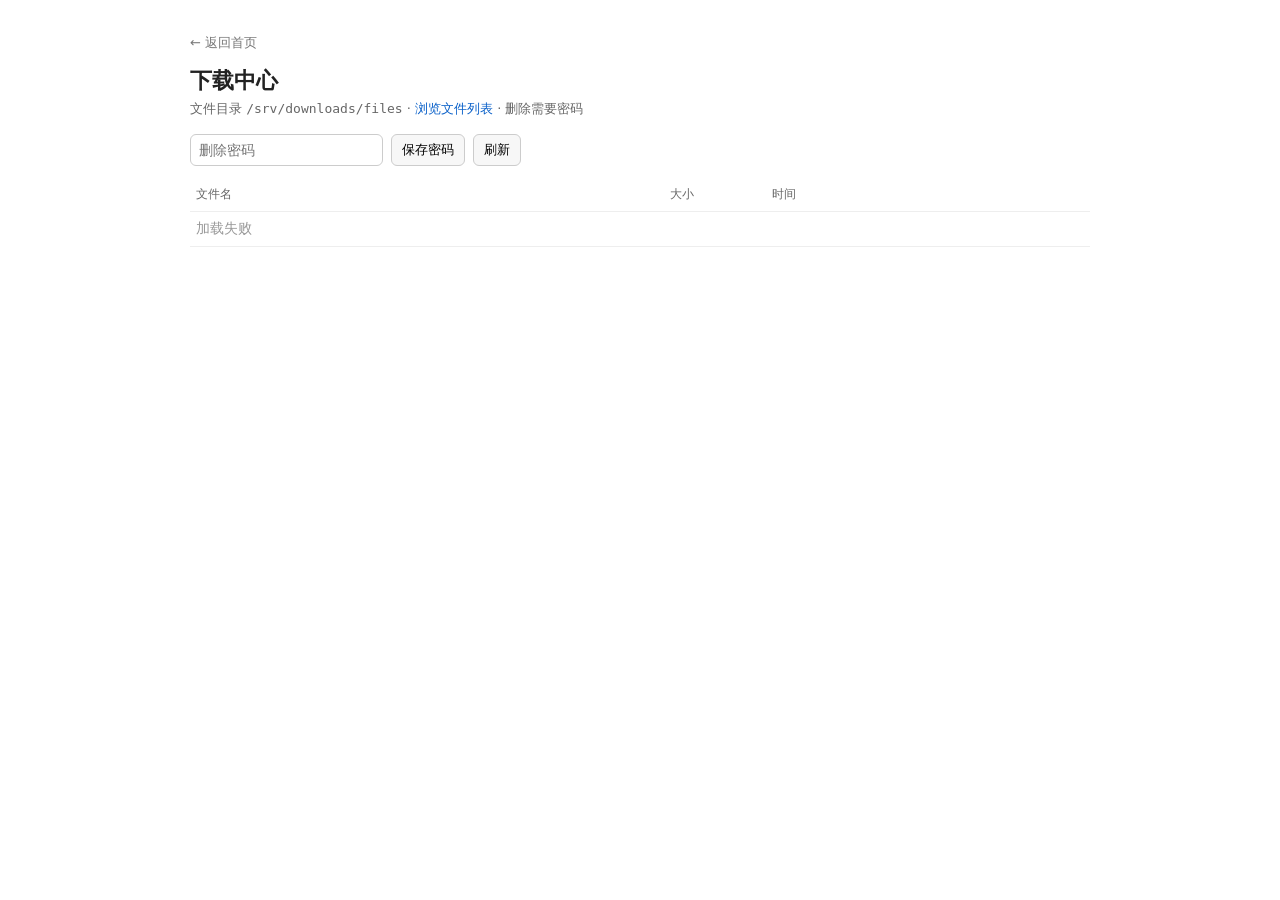
==== public/download.html @ b1f13df7 "feat: 新增科技风主页，下载管理页迁至 download.html - public/index.html 改为主页：淡暖色科技风背景，居中像素麦金塔图标（内联 SVG，无 JS） - 原管理页移" ====
<!doctype html>
<html lang="zh-CN">
<meta charset="utf-8">
<meta name="viewport" content="width=device-width,initial-scale=1">
<title>下载中心</title>
<style>
  body{font-family:system-ui,sans-serif;max-width:900px;margin:32px auto;padding:0 16px;color:#222}
  h1{font-size:22px;margin:0 0 4px}
  .sub{color:#666;font-size:13px;margin-bottom:16px}
  .bar{display:flex;gap:8px;flex-wrap:wrap;margin-bottom:12px}
  input{padding:6px 8px;border:1px solid #ccc;border-radius:6px;font-size:14px}
  button{padding:6px 10px;border:1px solid #ccc;background:#f7f7f7;border-radius:6px;cursor:pointer;font-size:13px}
  button.del{color:#b00020;border-color:#e6b3b3;background:#fff5f5}
  table{width:100%;border-collapse:collapse;font-size:14px}
  th,td{padding:8px 6px;border-bottom:1px solid #eee;text-align:left;vertical-align:top}
  th{color:#666;font-weight:500;font-size:12px}
  td.n{word-break:break-all}
  a{color:#0b61c9;text-decoration:none}
  .muted{color:#999}
  .actions{display:flex;gap:6px;justify-content:flex-end;flex-wrap:wrap}
  #qrbox{position:fixed;inset:0;background:rgba(0,0,0,.45);display:none;align-items:center;justify-content:center;padding:16px;z-index:10}
  #qrbox.on{display:flex}
  .card{background:#fff;border-radius:10px;padding:16px;max-width:320px;width:100%;text-align:center;box-shadow:0 8px 30px rgba(0,0,0,.2)}
  .card .name{font-size:13px;color:#333;word-break:break-all;margin-bottom:10px}
  #qrimg{display:flex;justify-content:center}
  #qrimg img,#qrimg canvas{max-width:100%;height:auto}
  .card .url{font-size:11px;color:#888;word-break:break-all;margin-top:8px}
  .back{display:inline-block;font-size:13px;color:#777;margin-bottom:14px}
  .back:hover{color:#0b61c9}
</style>
<a class="back" href="/">← 返回首页</a>
<h1>下载中心</h1>
<div class="sub">文件目录 <code>/srv/downloads/files</code> · <a href="/files/">浏览文件列表</a> · 删除需要密码</div>

<div class="bar">
  <input id="pw" type="password" placeholder="删除密码" autocomplete="off">
  <button id="save">保存密码</button>
  <button id="refresh">刷新</button>
</div>

<table>
  <thead><tr><th>文件名</th><th style="width:90px">大小</th><th style="width:160px">时间</th><th style="width:140px"></th></tr></thead>
  <tbody id="rows"><tr><td colspan="4" class="muted">加载中…</td></tr></tbody>
</table>

<div id="qrbox" onclick="if(event.target===this)closeQR()">
  <div class="card">
    <div class="name" id="qrname"></div>
    <div id="qrimg"></div>
    <div class="url" id="qrurl"></div>
    <div style="margin-top:12px"><button onclick="closeQR()">关闭</button></div>
  </div>
</div>

<script src="/assets/qrcode.min.js"></script>
<script>
const USER = 'admin';
const KEY = 'dl_pass';
const rows = document.getElementById('rows');

function fmt(n){
  if(!n) return '0 B';
  if(n < 1024) return n + ' B';
  const u = ['KB','MB','GB','TB']; let i = -1;
  do { n /= 1024; i++; } while (n >= 1024 && i < u.length - 1);
  return n.toFixed(1) + ' ' + u[i];
}

async function load(){
  rows.innerHTML = '<tr><td colspan="4" class="muted">加载中…</td></tr>';
  try {
    const r = await fetch('/api/list/', {headers:{'Accept':'application/json'}});
    const arr = await r.json();
    const files = arr.filter(x => x.type === 'file' && x.name !== 'index.html');
    if (!files.length) {
      rows.innerHTML = '<tr><td colspan="4" class="muted">（暂无文件）</td></tr>';
      return;
    }
    rows.innerHTML = '';
    for (const f of files) {
      const tr = document.createElement('tr');

      const td1 = document.createElement('td');
      td1.className = 'n';
      const a = document.createElement('a');
      a.href = '/files/' + encodeURIComponent(f.name);
      a.textContent = f.name;
      td1.appendChild(a);

      const td2 = document.createElement('td');
      td2.className = 'muted';
      td2.textContent = fmt(f.size);

      const td3 = document.createElement('td');
      td3.className = 'muted';
      td3.textContent = (f.mtime || '').replace(' GMT','');

      const td4 = document.createElement('td');
      td4.className = 'actions';
      const qbtn = document.createElement('button');
      qbtn.textContent = '二维码';
      qbtn.onclick = () => showQR(f.name);
      const btn = document.createElement('button');
      btn.className = 'del';
      btn.textContent = '删除';
      btn.onclick = () => del(f.name);
      td4.append(qbtn, btn);

      tr.append(td1, td2, td3, td4);
      rows.appendChild(tr);
    }
  } catch (e) {
    rows.innerHTML = '<tr><td colspan="4" class="muted">加载失败</td></tr>';
  }
}

function showQR(name){
  const url = location.origin + '/files/' + encodeURIComponent(name);
  document.getElementById('qrname').textContent = name;
  document.getElementById('qrurl').textContent = url;
  const box = document.getElementById('qrimg');
  box.innerHTML = '';
  new QRCode(box, {text: url, width: 220, height: 220, correctLevel: QRCode.CorrectLevel.M});
  document.getElementById('qrbox').classList.add('on');
}

function closeQR(){
  document.getElementById('qrbox').classList.remove('on');
}

async function del(name){
  let pw = sessionStorage.getItem(KEY);
  if (!pw) {
    pw = prompt('输入删除密码：');
    if (!pw) return;
    sessionStorage.setItem(KEY, pw);
  }
  if (!confirm('确定删除 ' + name + ' ?')) return;
  const r = await fetch('/files/' + encodeURIComponent(name), {
    method: 'DELETE',
    headers: {Authorization: 'Basic ' + btoa(USER + ':' + pw)}
  });
  if (r.ok || r.status === 204) {
    load();
  } else if (r.status === 401) {
    sessionStorage.removeItem(KEY);
    alert('密码错误');
  } else {
    alert('删除失败：HTTP ' + r.status);
  }
}

document.getElementById('save').onclick = () => {
  const v = document.getElementById('pw').value.trim();
  if (!v) { alert('请输入密码'); return; }
  sessionStorage.setItem(KEY, v);
  document.getElementById('pw').value = '';
  alert('已保存（本标签页有效）');
};
document.getElementById('refresh').onclick = load;
load();
</script>
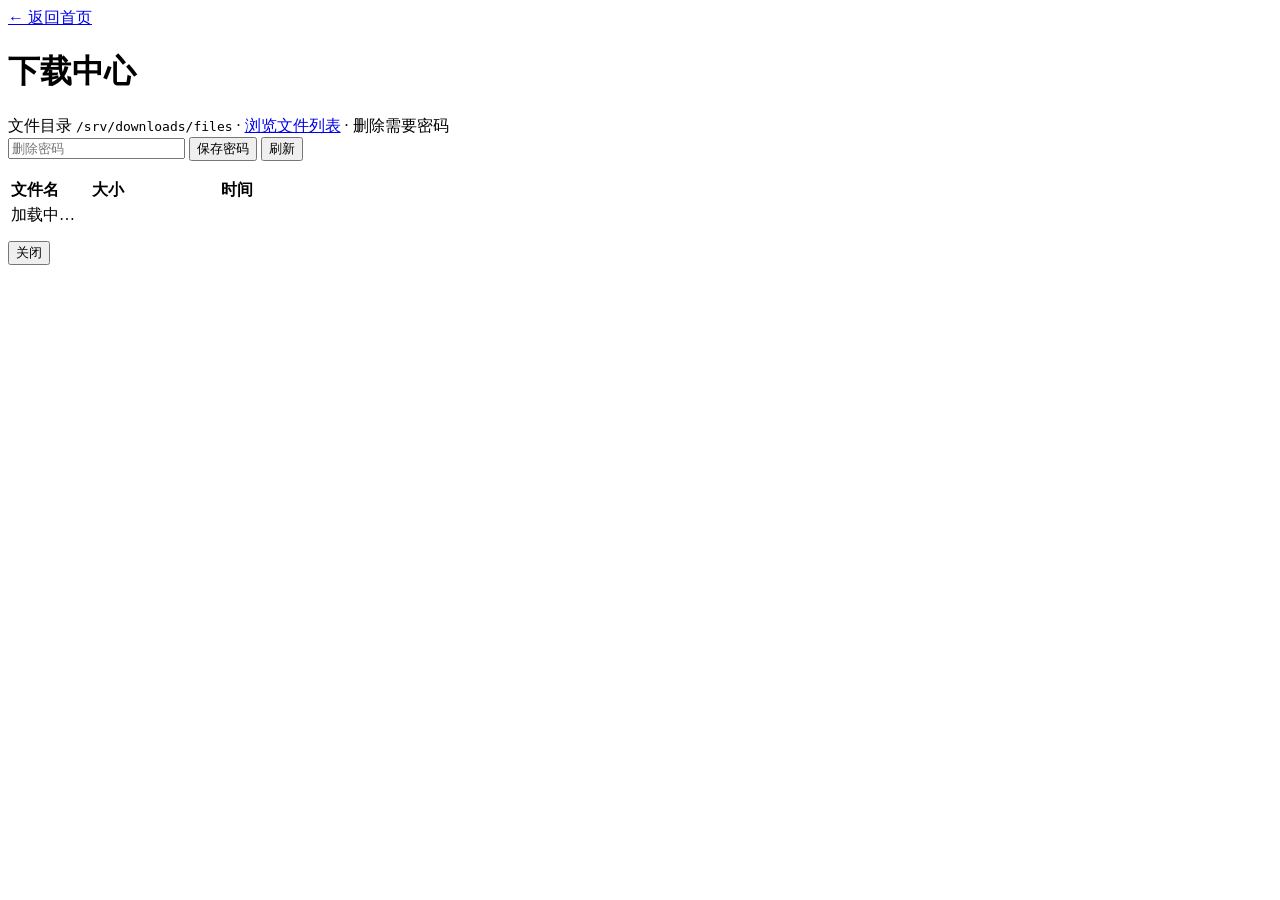
==== commit a1060314: "feat: 完善下载管理交互并拆分页面资源" ====
--- a/public/download.html
+++ b/public/download.html
@@ -3,31 +3,7 @@
 <meta charset="utf-8">
 <meta name="viewport" content="width=device-width,initial-scale=1">
 <title>下载中心</title>
-<style>
-  body{font-family:system-ui,sans-serif;max-width:900px;margin:32px auto;padding:0 16px;color:#222}
-  h1{font-size:22px;margin:0 0 4px}
-  .sub{color:#666;font-size:13px;margin-bottom:16px}
-  .bar{display:flex;gap:8px;flex-wrap:wrap;margin-bottom:12px}
-  input{padding:6px 8px;border:1px solid #ccc;border-radius:6px;font-size:14px}
-  button{padding:6px 10px;border:1px solid #ccc;background:#f7f7f7;border-radius:6px;cursor:pointer;font-size:13px}
-  button.del{color:#b00020;border-color:#e6b3b3;background:#fff5f5}
-  table{width:100%;border-collapse:collapse;font-size:14px}
-  th,td{padding:8px 6px;border-bottom:1px solid #eee;text-align:left;vertical-align:top}
-  th{color:#666;font-weight:500;font-size:12px}
-  td.n{word-break:break-all}
-  a{color:#0b61c9;text-decoration:none}
-  .muted{color:#999}
-  .actions{display:flex;gap:6px;justify-content:flex-end;flex-wrap:wrap}
-  #qrbox{position:fixed;inset:0;background:rgba(0,0,0,.45);display:none;align-items:center;justify-content:center;padding:16px;z-index:10}
-  #qrbox.on{display:flex}
-  .card{background:#fff;border-radius:10px;padding:16px;max-width:320px;width:100%;text-align:center;box-shadow:0 8px 30px rgba(0,0,0,.2)}
-  .card .name{font-size:13px;color:#333;word-break:break-all;margin-bottom:10px}
-  #qrimg{display:flex;justify-content:center}
-  #qrimg img,#qrimg canvas{max-width:100%;height:auto}
-  .card .url{font-size:11px;color:#888;word-break:break-all;margin-top:8px}
-  .back{display:inline-block;font-size:13px;color:#777;margin-bottom:14px}
-  .back:hover{color:#0b61c9}
-</style>
+<link rel="stylesheet" href="/assets/css/download.css">
 <a class="back" href="/">← 返回首页</a>
 <h1>下载中心</h1>
 <div class="sub">文件目录 <code>/srv/downloads/files</code> · <a href="/files/">浏览文件列表</a> · 删除需要密码</div>
@@ -38,6 +14,7 @@
   <button id="refresh">刷新</button>
 </div>
 
+<p id="deleteStatus" role="status" aria-live="polite"></p>
 <table>
   <thead><tr><th>文件名</th><th style="width:90px">大小</th><th style="width:160px">时间</th><th style="width:140px"></th></tr></thead>
   <tbody id="rows"><tr><td colspan="4" class="muted">加载中…</td></tr></tbody>
@@ -53,110 +30,4 @@
 </div>
 
 <script src="/assets/qrcode.min.js"></script>
-<script>
-const USER = 'admin';
-const KEY = 'dl_pass';
-const rows = document.getElementById('rows');
-
-function fmt(n){
-  if(!n) return '0 B';
-  if(n < 1024) return n + ' B';
-  const u = ['KB','MB','GB','TB']; let i = -1;
-  do { n /= 1024; i++; } while (n >= 1024 && i < u.length - 1);
-  return n.toFixed(1) + ' ' + u[i];
-}
-
-async function load(){
-  rows.innerHTML = '<tr><td colspan="4" class="muted">加载中…</td></tr>';
-  try {
-    const r = await fetch('/api/list/', {headers:{'Accept':'application/json'}});
-    const arr = await r.json();
-    const files = arr.filter(x => x.type === 'file' && x.name !== 'index.html');
-    if (!files.length) {
-      rows.innerHTML = '<tr><td colspan="4" class="muted">（暂无文件）</td></tr>';
-      return;
-    }
-    rows.innerHTML = '';
-    for (const f of files) {
-      const tr = document.createElement('tr');
-
-      const td1 = document.createElement('td');
-      td1.className = 'n';
-      const a = document.createElement('a');
-      a.href = '/files/' + encodeURIComponent(f.name);
-      a.textContent = f.name;
-      td1.appendChild(a);
-
-      const td2 = document.createElement('td');
-      td2.className = 'muted';
-      td2.textContent = fmt(f.size);
-
-      const td3 = document.createElement('td');
-      td3.className = 'muted';
-      td3.textContent = (f.mtime || '').replace(' GMT','');
-
-      const td4 = document.createElement('td');
-      td4.className = 'actions';
-      const qbtn = document.createElement('button');
-      qbtn.textContent = '二维码';
-      qbtn.onclick = () => showQR(f.name);
-      const btn = document.createElement('button');
-      btn.className = 'del';
-      btn.textContent = '删除';
-      btn.onclick = () => del(f.name);
-      td4.append(qbtn, btn);
-
-      tr.append(td1, td2, td3, td4);
-      rows.appendChild(tr);
-    }
-  } catch (e) {
-    rows.innerHTML = '<tr><td colspan="4" class="muted">加载失败</td></tr>';
-  }
-}
-
-function showQR(name){
-  const url = location.origin + '/files/' + encodeURIComponent(name);
-  document.getElementById('qrname').textContent = name;
-  document.getElementById('qrurl').textContent = url;
-  const box = document.getElementById('qrimg');
-  box.innerHTML = '';
-  new QRCode(box, {text: url, width: 220, height: 220, correctLevel: QRCode.CorrectLevel.M});
-  document.getElementById('qrbox').classList.add('on');
-}
-
-function closeQR(){
-  document.getElementById('qrbox').classList.remove('on');
-}
-
-async function del(name){
-  let pw = sessionStorage.getItem(KEY);
-  if (!pw) {
-    pw = prompt('输入删除密码：');
-    if (!pw) return;
-    sessionStorage.setItem(KEY, pw);
-  }
-  if (!confirm('确定删除 ' + name + ' ?')) return;
-  const r = await fetch('/files/' + encodeURIComponent(name), {
-    method: 'DELETE',
-    headers: {Authorization: 'Basic ' + btoa(USER + ':' + pw)}
-  });
-  if (r.ok || r.status === 204) {
-    load();
-  } else if (r.status === 401) {
-    sessionStorage.removeItem(KEY);
-    alert('密码错误');
-  } else {
-    alert('删除失败：HTTP ' + r.status);
-  }
-}
-
-document.getElementById('save').onclick = () => {
-  const v = document.getElementById('pw').value.trim();
-  if (!v) { alert('请输入密码'); return; }
-  sessionStorage.setItem(KEY, v);
-  document.getElementById('pw').value = '';
-  alert('已保存（本标签页有效）');
-};
-document.getElementById('refresh').onclick = load;
-load();
-</script>
+<script src="/assets/js/download.js"></script>
